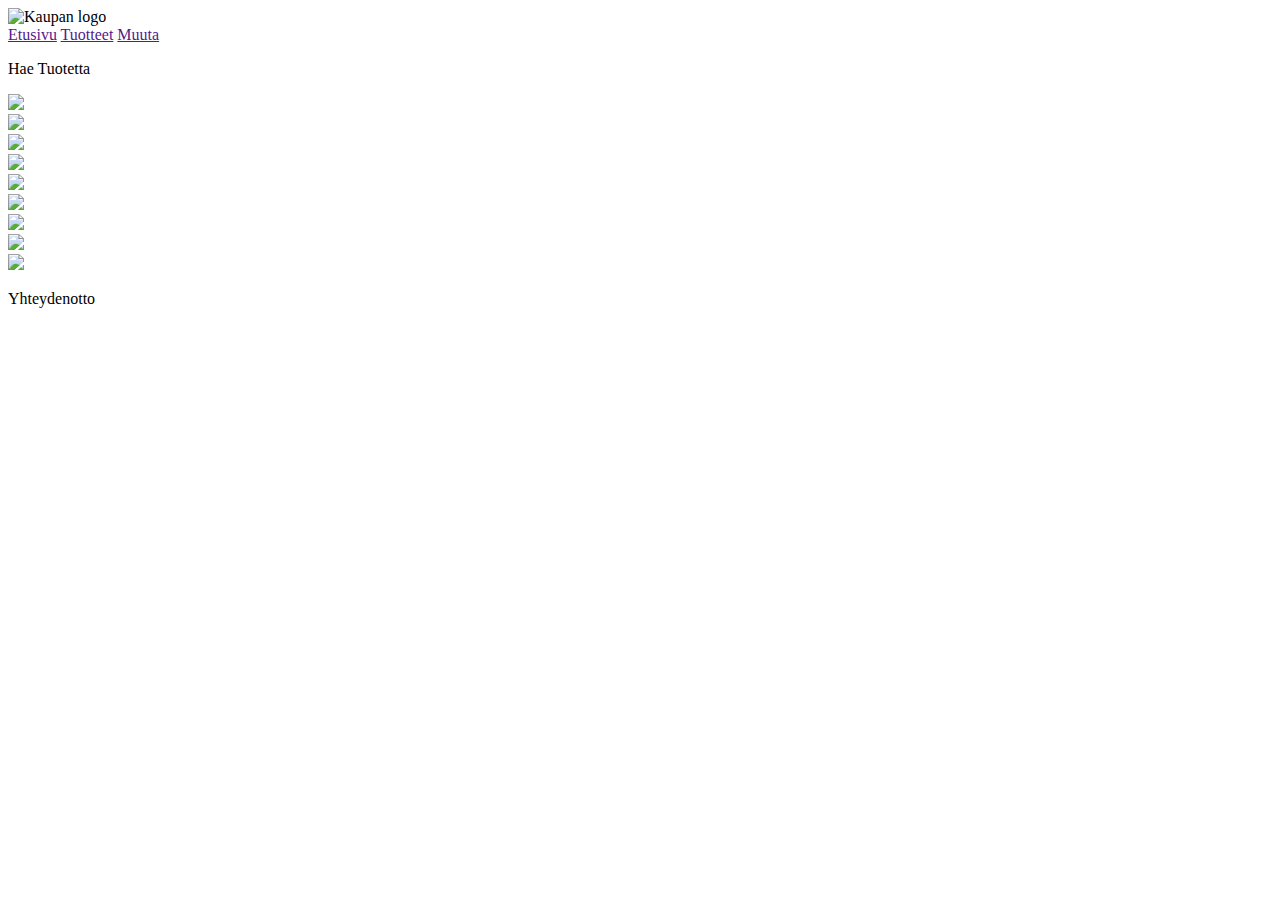
==== html/index.html @ 83515737 "first commit" ====
<!DOCTYPE html>
<html lang="fi">
<head>
    <meta charset="UTF-8">
    <meta name="viewport" content="width=device-width, initial-scale=1.0">
    <title>Miskan verkkokauppa</title>
    <link rel="stylesheet" href="C:\Users\miska.venalainen\OneDrive - Ita-Savon Koulutuskuntayhtyma\Ohjelmistokehittäjänä toimiminen\Verkkokauppa\css\index.css">
</head>
<body>
    <header>
        <img id="logo" src="C:\Users\miska.venalainen\OneDrive - Ita-Savon Koulutuskuntayhtyma\Ohjelmistokehittäjänä toimiminen\Verkkokauppa\img\logo.png" alt="Kaupan logo">
            <nav>
                <a id="linkki" href="">Etusivu</a>
                <a id="linkki" href="">Tuotteet</a>
                <a id="linkki" href="">Muuta</a> 

                <p id="haku">Hae Tuotetta</p>
            </nav>
    </header>

    <main>
    <div id="123">
        <div id="tuote"><img id="tuotekuva" src="."></div>
        <div id="tuote"><img id="tuotekuva" src="."></div>
        <div id="tuote"><img id="tuotekuva" src="."></div>
    </div>
    <div id="456">
        <div id="tuote"><img id="tuotekuva" src="."></div>
        <div id="tuote"><img id="tuotekuva" src="."></div>
        <div id="tuote"><img id="tuotekuva" src="."></div>
    </div>
    <div id="789">
        <div id="tuote"><img id="tuotekuva" src="."></div>
        <div id="tuote"><img id="tuotekuva" src="."></div>
        <div id="tuote"><img id="tuotekuva" src="."></div>
    </div>
    </main>
    <footer>
        <p>Yhteydenotto</p>
    </footer>
</body>
</html>
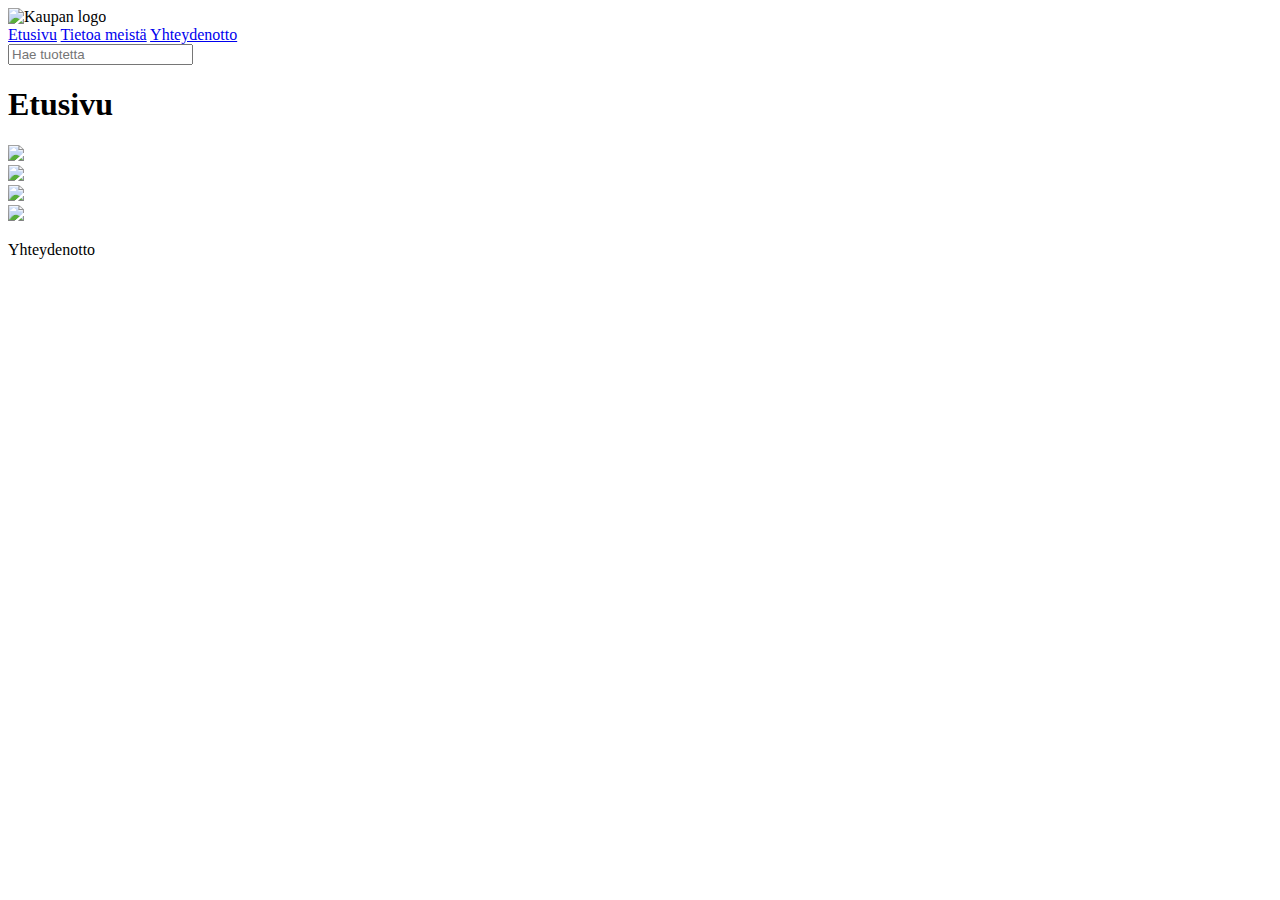
==== commit 40bd658e: "etusivu, tietoa meistä-sivu ja yhteydenotto-sivu" ====
--- a/html/index.html
+++ b/html/index.html
@@ -3,40 +3,33 @@
 <head>
     <meta charset="UTF-8">
     <meta name="viewport" content="width=device-width, initial-scale=1.0">
-    <title>Miskan verkkokauppa</title>
+    <title>Miskan verkkokauppa Etusivu</title>
     <link rel="stylesheet" href="C:\Users\miska.venalainen\OneDrive - Ita-Savon Koulutuskuntayhtyma\Ohjelmistokehittäjänä toimiminen\Verkkokauppa\css\index.css">
 </head>
 <body>
     <header>
         <img id="logo" src="C:\Users\miska.venalainen\OneDrive - Ita-Savon Koulutuskuntayhtyma\Ohjelmistokehittäjänä toimiminen\Verkkokauppa\img\logo.png" alt="Kaupan logo">
             <nav>
-                <a id="linkki" href="">Etusivu</a>
-                <a id="linkki" href="">Tuotteet</a>
-                <a id="linkki" href="">Muuta</a> 
-
-                <p id="haku">Hae Tuotetta</p>
+                <a class="linkki" id="etusivu" href="C:\Users\miska.venalainen\OneDrive - Ita-Savon Koulutuskuntayhtyma\Ohjelmistokehittäjänä toimiminen\Verkkokauppa\html\index.html">Etusivu</a>
+                <a class="linkki" id="tietoa" href="C:\Users\miska.venalainen\OneDrive - Ita-Savon Koulutuskuntayhtyma\Ohjelmistokehittäjänä toimiminen\Verkkokauppa\html\tietoa.html">Tietoa meistä</a>
+                <a class="linkki" id="yhteys" href="C:\Users\miska.venalainen\OneDrive - Ita-Savon Koulutuskuntayhtyma\Ohjelmistokehittäjänä toimiminen\Verkkokauppa\html\yhteydenotto.html">Yhteydenotto</a> 
             </nav>
+            <input id="haku" placeholder="Hae tuotetta">
     </header>
 
     <main>
-    <div id="123">
-        <div id="tuote"><img id="tuotekuva" src="."></div>
-        <div id="tuote"><img id="tuotekuva" src="."></div>
-        <div id="tuote"><img id="tuotekuva" src="."></div>
-    </div>
-    <div id="456">
-        <div id="tuote"><img id="tuotekuva" src="."></div>
-        <div id="tuote"><img id="tuotekuva" src="."></div>
-        <div id="tuote"><img id="tuotekuva" src="."></div>
-    </div>
-    <div id="789">
-        <div id="tuote"><img id="tuotekuva" src="."></div>
-        <div id="tuote"><img id="tuotekuva" src="."></div>
-        <div id="tuote"><img id="tuotekuva" src="."></div>
+        <h1>Etusivu</h1>
+    <div id="grid">
+        <div id="tuote"><img id="tuotekuva" src="C:\Users\miska.venalainen\OneDrive - Ita-Savon Koulutuskuntayhtyma\Ohjelmistokehittäjänä toimiminen\Verkkokauppa\img\testikuva1.jpg"></div>
+        <div id="tuote"><img id="tuotekuva" src="C:\Users\miska.venalainen\OneDrive - Ita-Savon Koulutuskuntayhtyma\Ohjelmistokehittäjänä toimiminen\Verkkokauppa\img\testikuva1.jpg"></div>
+        <div id="tuote"><img id="tuotekuva" src="C:\Users\miska.venalainen\OneDrive - Ita-Savon Koulutuskuntayhtyma\Ohjelmistokehittäjänä toimiminen\Verkkokauppa\img\testikuva1.jpg"></div>
+        <div id="tuote"><img id="tuotekuva" src="C:\Users\miska.venalainen\OneDrive - Ita-Savon Koulutuskuntayhtyma\Ohjelmistokehittäjänä toimiminen\Verkkokauppa\img\testikuva1.jpg"></div>
     </div>
     </main>
     <footer>
         <p>Yhteydenotto</p>
     </footer>
+
+<script src="C:\Users\miska.venalainen\OneDrive - Ita-Savon Koulutuskuntayhtyma\Ohjelmistokehittäjänä toimiminen\Verkkokauppa\js\index.js"></script>
 </body>
 </html>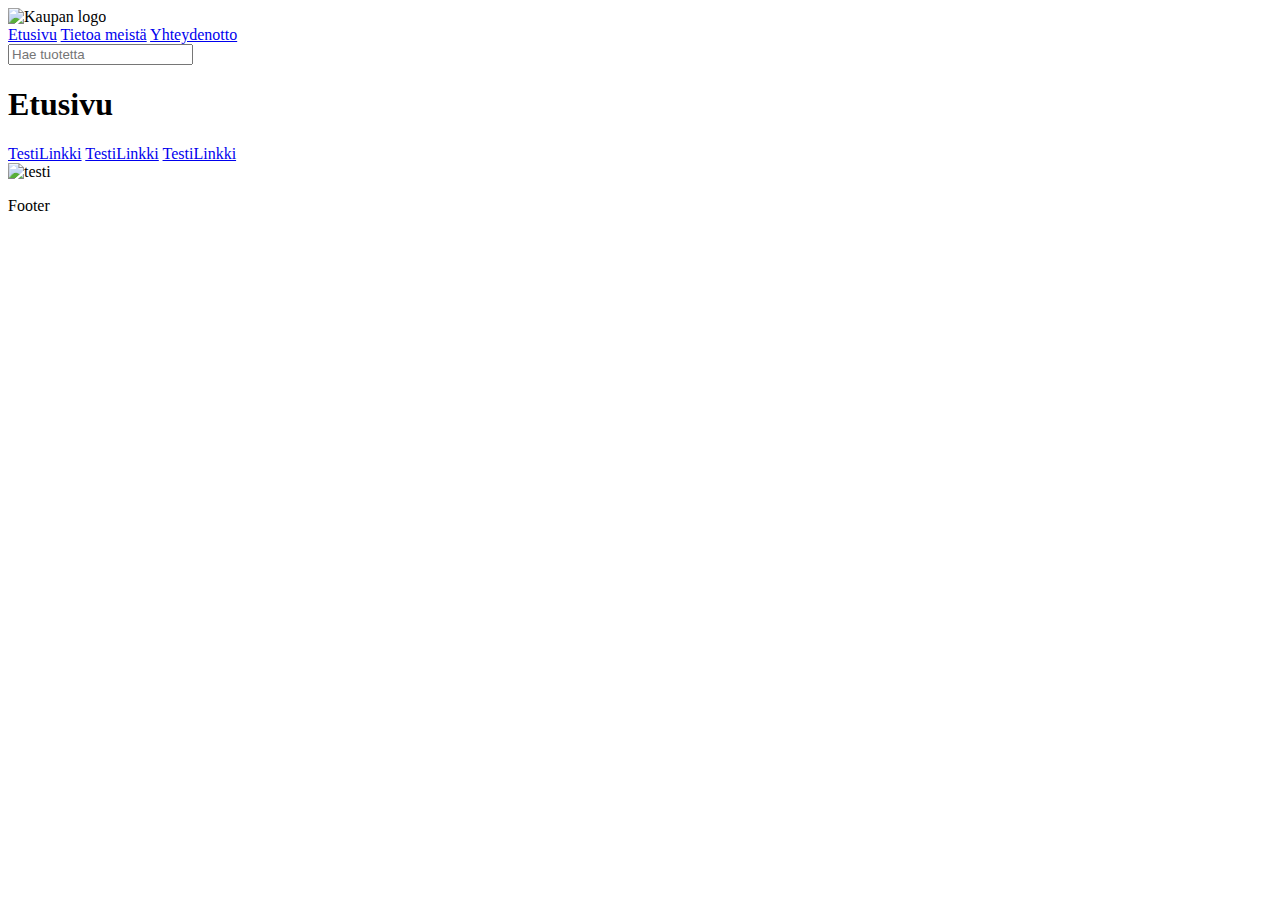
==== commit 659de200: "pieniä muokkauksia sivuilla" ====
--- a/html/index.html
+++ b/html/index.html
@@ -19,15 +19,18 @@
 
     <main>
         <h1>Etusivu</h1>
-    <div id="grid">
-        <div id="tuote"><img id="tuotekuva" src="C:\Users\miska.venalainen\OneDrive - Ita-Savon Koulutuskuntayhtyma\Ohjelmistokehittäjänä toimiminen\Verkkokauppa\img\testikuva1.jpg"></div>
-        <div id="tuote"><img id="tuotekuva" src="C:\Users\miska.venalainen\OneDrive - Ita-Savon Koulutuskuntayhtyma\Ohjelmistokehittäjänä toimiminen\Verkkokauppa\img\testikuva1.jpg"></div>
-        <div id="tuote"><img id="tuotekuva" src="C:\Users\miska.venalainen\OneDrive - Ita-Savon Koulutuskuntayhtyma\Ohjelmistokehittäjänä toimiminen\Verkkokauppa\img\testikuva1.jpg"></div>
-        <div id="tuote"><img id="tuotekuva" src="C:\Users\miska.venalainen\OneDrive - Ita-Savon Koulutuskuntayhtyma\Ohjelmistokehittäjänä toimiminen\Verkkokauppa\img\testikuva1.jpg"></div>
+    <div id="oikea">
+        <a href=".">TestiLinkki</a>
+        <a href=".">TestiLinkki</a>
+        <a href=".">TestiLinkki</a>
+    </div>
+    <div id="vasen">
+        <img src="C:\Users\miska.venalainen\OneDrive - Ita-Savon Koulutuskuntayhtyma\Ohjelmistokehittäjänä toimiminen\Verkkokauppa\img\testikuva1.jpg" alt="testi">
+        
     </div>
     </main>
     <footer>
-        <p>Yhteydenotto</p>
+        <p>Footer</p>
     </footer>
 
 <script src="C:\Users\miska.venalainen\OneDrive - Ita-Savon Koulutuskuntayhtyma\Ohjelmistokehittäjänä toimiminen\Verkkokauppa\js\index.js"></script>
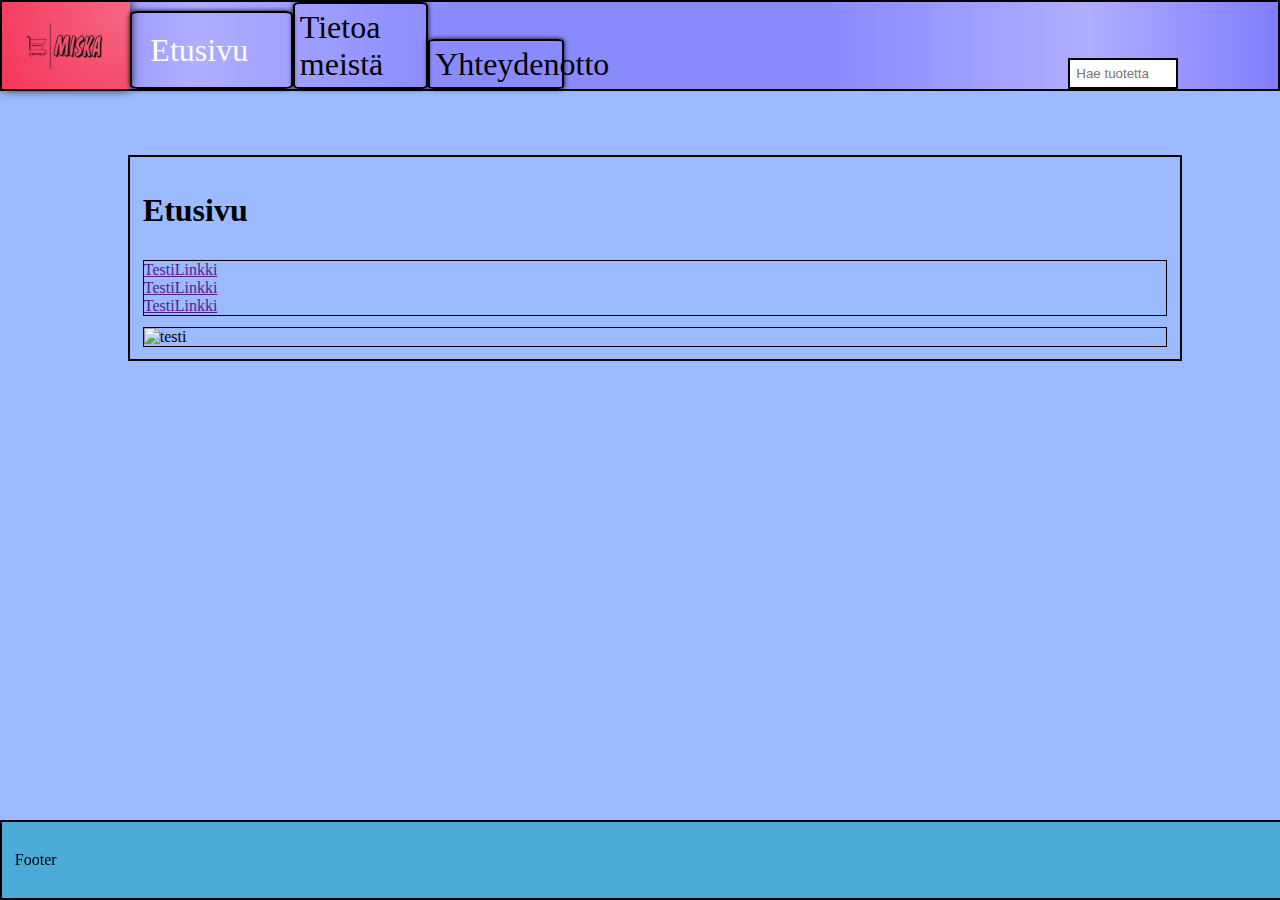
==== commit 4c1df0ec: "paremmat linkit" ====
--- a/html/index.html
+++ b/html/index.html
@@ -4,15 +4,15 @@
     <meta charset="UTF-8">
     <meta name="viewport" content="width=device-width, initial-scale=1.0">
     <title>Miskan verkkokauppa Etusivu</title>
-    <link rel="stylesheet" href="C:\Users\miska.venalainen\OneDrive - Ita-Savon Koulutuskuntayhtyma\Ohjelmistokehittäjänä toimiminen\Verkkokauppa\css\index.css">
+    <link rel="stylesheet" href="..\css\index.css">
 </head>
 <body>
     <header>
-        <img id="logo" src="C:\Users\miska.venalainen\OneDrive - Ita-Savon Koulutuskuntayhtyma\Ohjelmistokehittäjänä toimiminen\Verkkokauppa\img\logo.png" alt="Kaupan logo">
+        <img id="logo" src="../img/logo.png" alt="Kaupan logo">
             <nav>
-                <a class="linkki" id="etusivu" href="C:\Users\miska.venalainen\OneDrive - Ita-Savon Koulutuskuntayhtyma\Ohjelmistokehittäjänä toimiminen\Verkkokauppa\html\index.html">Etusivu</a>
-                <a class="linkki" id="tietoa" href="C:\Users\miska.venalainen\OneDrive - Ita-Savon Koulutuskuntayhtyma\Ohjelmistokehittäjänä toimiminen\Verkkokauppa\html\tietoa.html">Tietoa meistä</a>
-                <a class="linkki" id="yhteys" href="C:\Users\miska.venalainen\OneDrive - Ita-Savon Koulutuskuntayhtyma\Ohjelmistokehittäjänä toimiminen\Verkkokauppa\html\yhteydenotto.html">Yhteydenotto</a> 
+                <a class="linkki" id="etusivu" href="./index.html">Etusivu</a>
+                <a class="linkki" id="tietoa" href="./tietoa.html">Tietoa meistä</a>
+                <a class="linkki" id="yhteys" href="./yhteydenotto.html">Yhteydenotto</a> 
             </nav>
             <input id="haku" placeholder="Hae tuotetta">
     </header>
@@ -20,12 +20,12 @@
     <main>
         <h1>Etusivu</h1>
     <div id="oikea">
-        <a href=".">TestiLinkki</a>
-        <a href=".">TestiLinkki</a>
-        <a href=".">TestiLinkki</a>
+        <a href="">TestiLinkki</a>
+        <a href="">TestiLinkki</a>
+        <a href="">TestiLinkki</a>
     </div>
     <div id="vasen">
-        <img src="C:\Users\miska.venalainen\OneDrive - Ita-Savon Koulutuskuntayhtyma\Ohjelmistokehittäjänä toimiminen\Verkkokauppa\img\testikuva1.jpg" alt="testi">
+        <img src="C:\Users\Miska\Desktop\VerkkokauppaKoulutehtävä\Verkkokauppa\img\testikuva1.jpg" alt="testi">
         
     </div>
     </main>
@@ -33,6 +33,6 @@
         <p>Footer</p>
     </footer>
 
-<script src="C:\Users\miska.venalainen\OneDrive - Ita-Savon Koulutuskuntayhtyma\Ohjelmistokehittäjänä toimiminen\Verkkokauppa\js\index.js"></script>
+<script src="..\js\index.js"></script>
 </body>
 </html>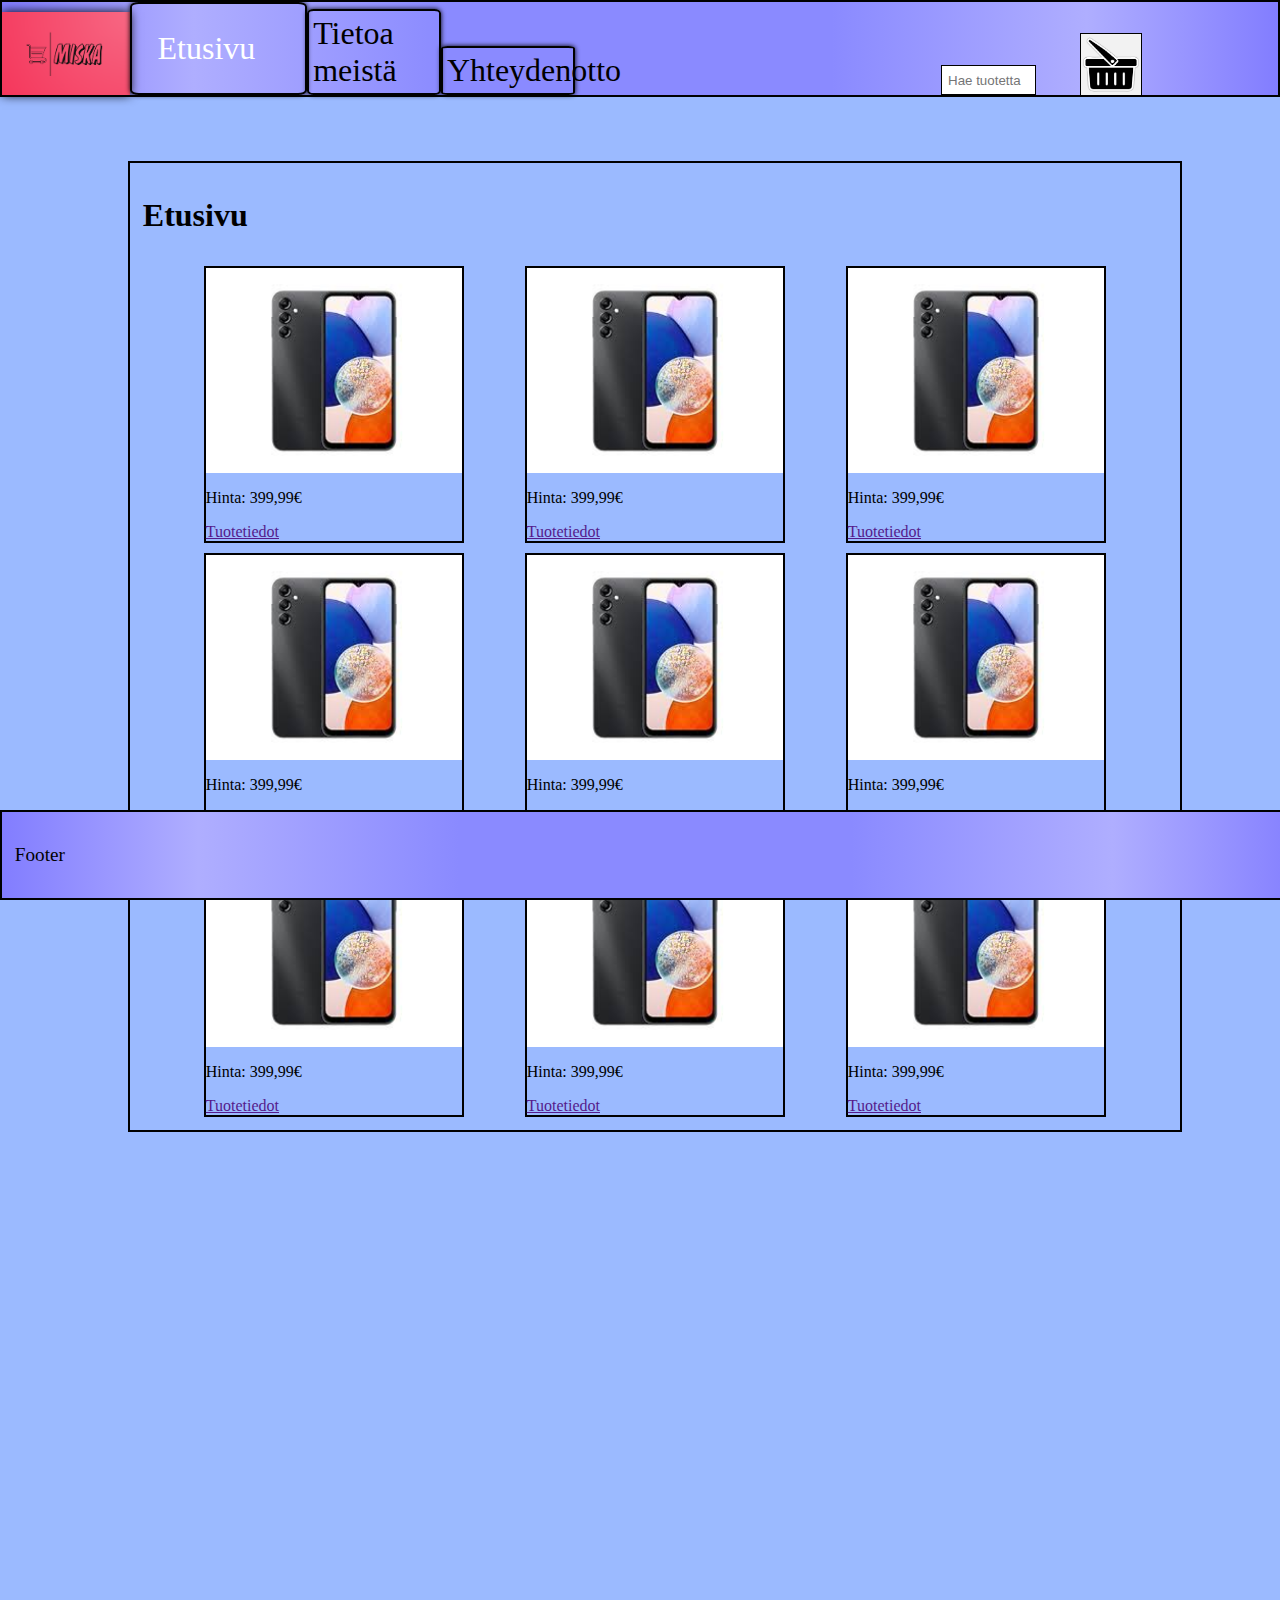
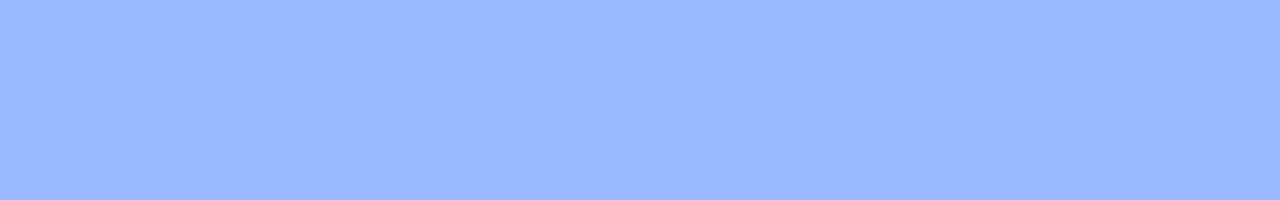
==== commit f2ad2ab8: "lisätty flexbox tuotteille ja ostokori sivu" ====
--- a/html/index.html
+++ b/html/index.html
@@ -15,18 +15,64 @@
                 <a class="linkki" id="yhteys" href="./yhteydenotto.html">Yhteydenotto</a> 
             </nav>
             <input id="haku" placeholder="Hae tuotetta">
+            <a id="kori" href="./ostoskori.html"><img src="../img/kori.jpg" alt="kori"></a>
     </header>
 
     <main>
         <h1>Etusivu</h1>
-    <div id="oikea">
-        <a href="">TestiLinkki</a>
-        <a href="">TestiLinkki</a>
-        <a href="">TestiLinkki</a>
+    <div id="yksi">
+        <div id="tuote1">
+            <img src="..\img\testikuva1.jpg" alt="testi">
+            <p>Hinta: 399,99€</p>
+            <a href="">Tuotetiedot</a>
+
+        </div>
+        <div id="tuote2">
+            <img src="..\img\testikuva1.jpg" alt="testi">
+            <p>Hinta: 399,99€</p>
+            <a href="">Tuotetiedot</a>
+        </div>
+        <div id="tuote3">
+            <img src="..\img\testikuva1.jpg" alt="testi">
+            <p>Hinta: 399,99€</p>
+            <a href="">Tuotetiedot</a>
+        </div>
     </div>
-    <div id="vasen">
-        <img src="C:\Users\Miska\Desktop\VerkkokauppaKoulutehtävä\Verkkokauppa\img\testikuva1.jpg" alt="testi">
-        
+    <div id="kaksi">
+        <div id="tuote1">
+            <img src="..\img\testikuva1.jpg" alt="testi">
+            <p>Hinta: 399,99€</p>
+            <a href="">Tuotetiedot</a>
+
+        </div>
+        <div id="tuote2">
+            <img src="..\img\testikuva1.jpg" alt="testi">
+            <p>Hinta: 399,99€</p>
+            <a href="">Tuotetiedot</a>
+        </div>
+        <div id="tuote3">
+            <img src="..\img\testikuva1.jpg" alt="testi">
+            <p>Hinta: 399,99€</p>
+            <a href="">Tuotetiedot</a>
+        </div>
+    </div>
+    <div id="kolme">
+        <div id="tuote1">
+            <img src="..\img\testikuva1.jpg" alt="testi">
+            <p>Hinta: 399,99€</p>
+            <a href="">Tuotetiedot</a>
+
+        </div>
+        <div id="tuote2">
+            <img src="..\img\testikuva1.jpg" alt="testi">
+            <p>Hinta: 399,99€</p>
+            <a href="">Tuotetiedot</a>
+        </div>
+        <div id="tuote3">
+            <img src="..\img\testikuva1.jpg" alt="testi">
+            <p>Hinta: 399,99€</p>
+            <a href="">Tuotetiedot</a>
+        </div>
     </div>
     </main>
     <footer>
